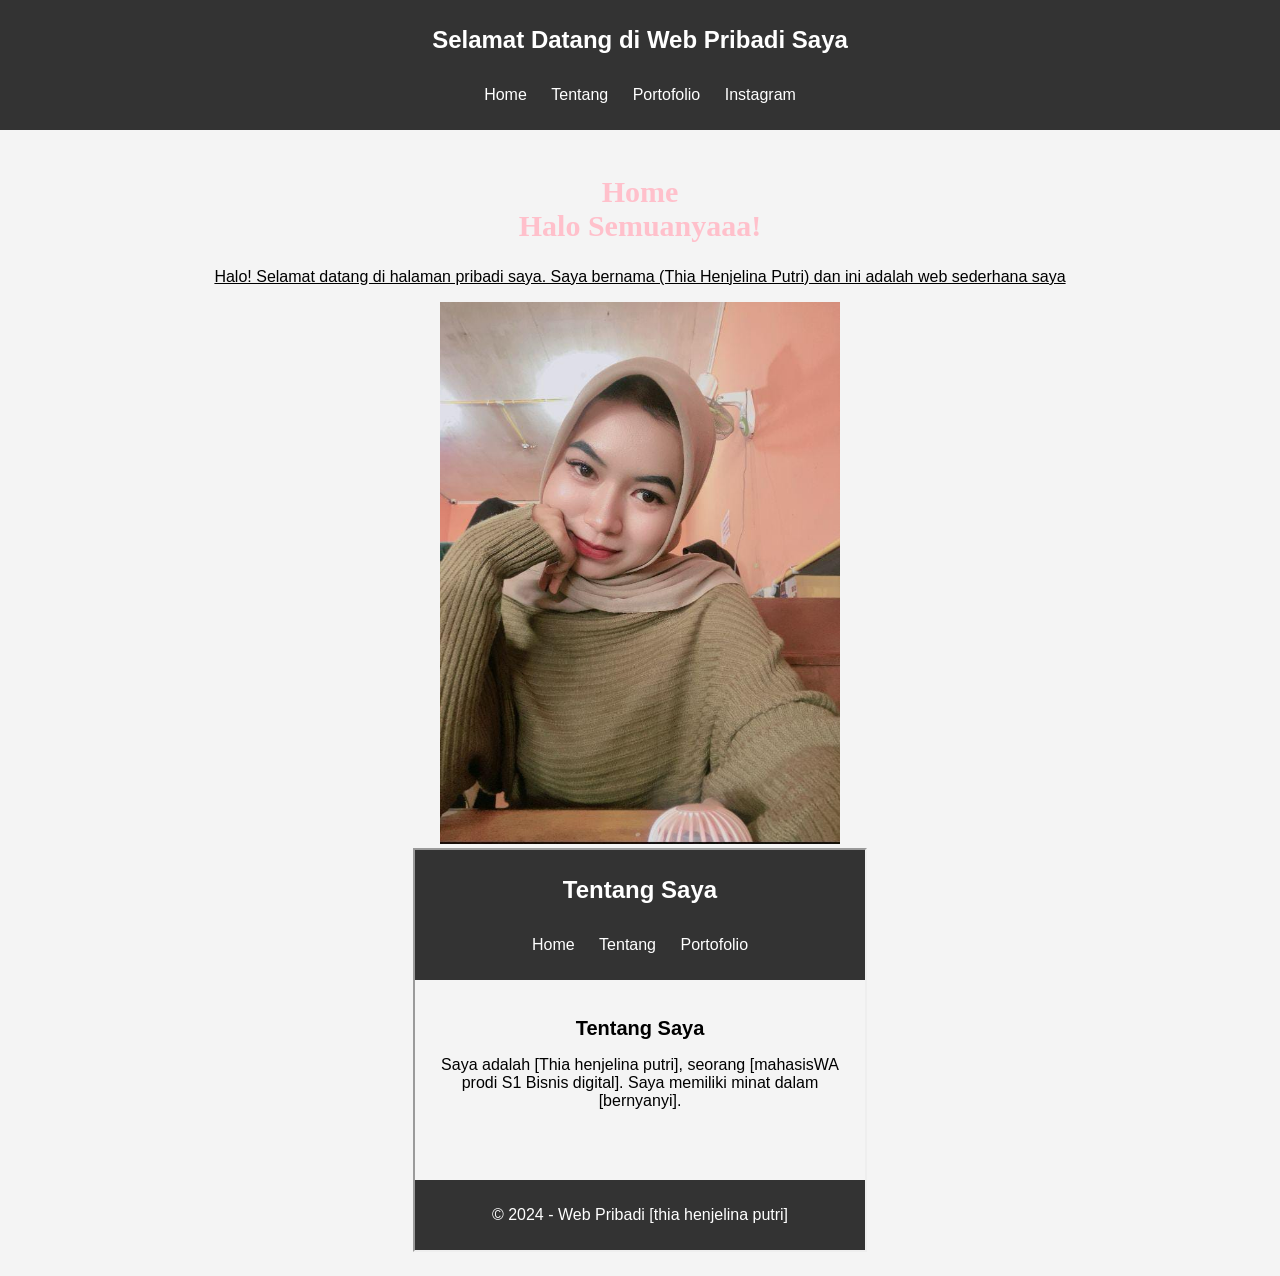
==== index.html @ 92cc8e44 "Update index.html" ====
<!DOCTYPE html>
<html lang="id">
<head>
    <meta charset="UTF-8">
    <meta name="viewport" content="width=device-width, initial-scale=1.0">
    <title>Home - Web Pribadi</title>
    <link rel="stylesheet" href="css/style.css">
</head>
<body>
    <header>
        <h1>Selamat Datang di Web Pribadi Saya</h1>
        <nav>
            <ul>
                <li><a href="index.html">Home</a></li>
                <li><a href="tentang.html">Tentang</a></li>
                <li><a href="portofolio.html">Portofolio</a></li>
                 <li><a href="https://www.instagram.com/tiahnjlna_/">Instagram</a></li>
            </ul>
        </nav>
    </header>

    <main>
        <section>
            <h2 style="font-family: constantia; color:pink;font-size:30px;">Home <br> Halo Semuanyaaa!</h2>
            <p> <u> Halo! Selamat datang di halaman pribadi saya. Saya bernama (Thia Henjelina Putri) dan ini adalah web sederhana saya</u> </p>
            <img src="WhatsApp Image 2024-11-07 at 19.19.40.jpeg" width="400">
            <br><iframe src="tentang.html" width="450" height="400" </iframe>
            <table border="1">
                <td>cell 1</td>
                <td>cell 2</td>
                <td>cell 3</td>
                <td>cell 4</td>
            </table>
        </section>
    </main>

    <footer>
        <p>&copy; 2024 - Web Pribadi [Thia Henjelina Putri]</p>
    </footer>
</body>
</html>
---- css/style.css ----
body {
    font-family: Arial, sans-serif;
    margin: 0;
    padding: 0;
    background-color: #f4f4f4;
}

header {
    background-color: #333;
    color: white;
    padding: 10px 0;
    text-align: center;
}

nav ul {
    list-style-type: none;
    padding: 0;
}

nav ul li {
    display: inline;
    margin: 0 10px;
}

nav ul li a {
    color: white;
    text-decoration: none;
}

main {
    padding: 20px;
    text-align: center;
}

footer {
    background-color: #333;
    color: white;
    text-align: center;
    padding: 10px 0;
    position: fixed;
    bottom: 0;
    width: 100%;
}

h1 {
    font-size: 24px;
}

h2 {
    font-size: 20px;
}

p {
    font-size: 16px;
}

ul {
    text-align: left;
    display: inline-block;
    padding: 0;
}
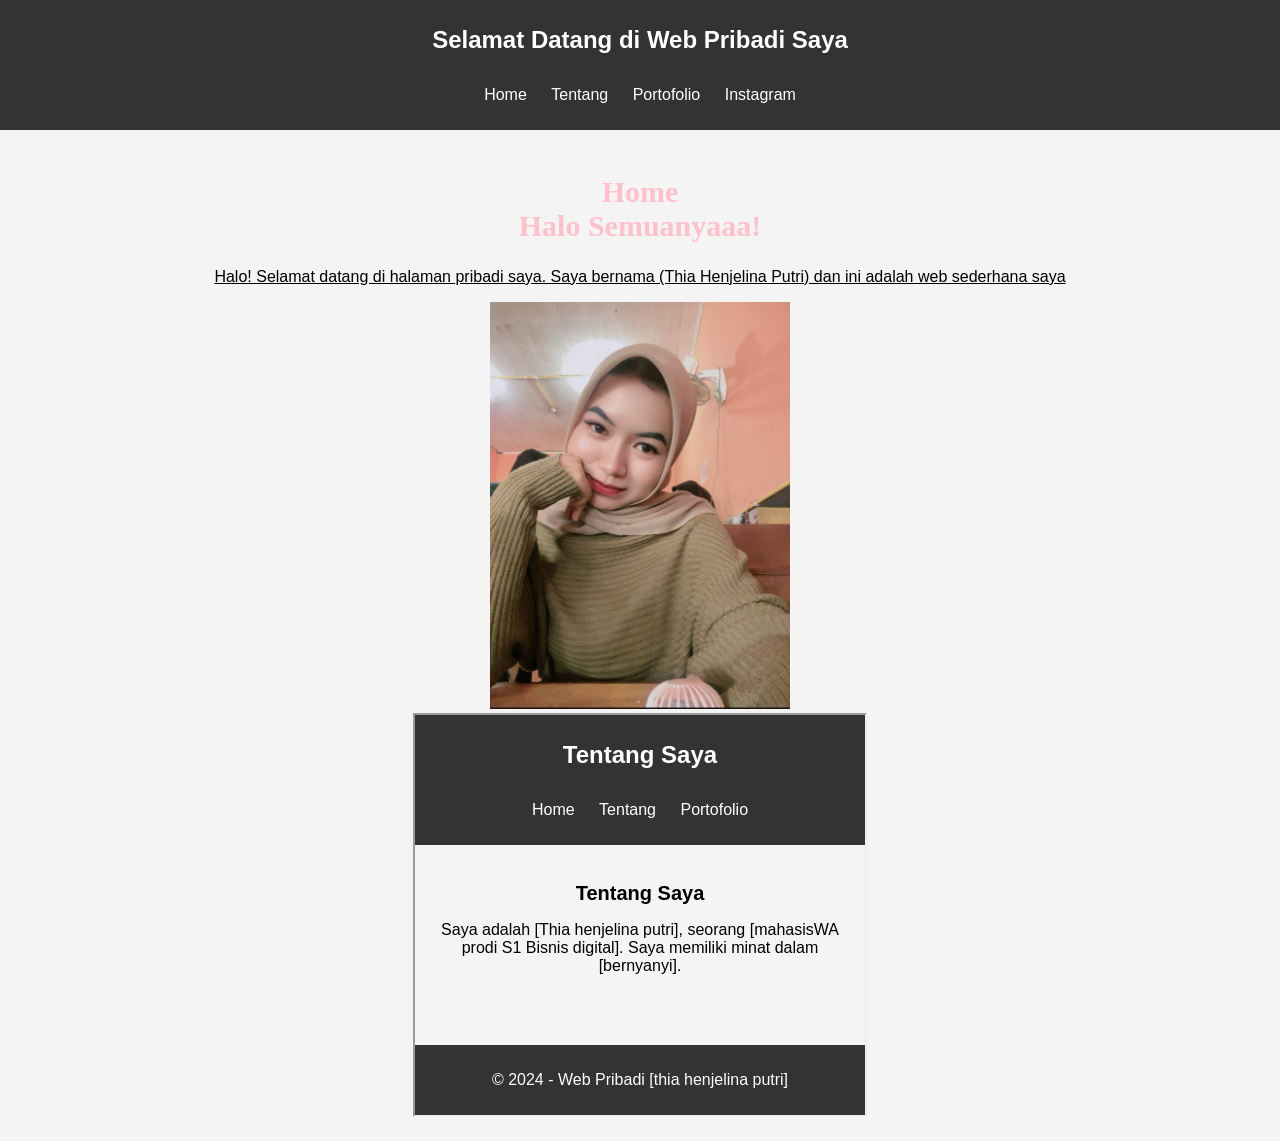
==== commit e6b1de58: "Update index.html" ====
--- a/index.html
+++ b/index.html
@@ -23,7 +23,7 @@
         <section>
             <h2 style="font-family: constantia; color:pink;font-size:30px;">Home <br> Halo Semuanyaaa!</h2>
             <p> <u> Halo! Selamat datang di halaman pribadi saya. Saya bernama (Thia Henjelina Putri) dan ini adalah web sederhana saya</u> </p>
-            <img src="WhatsApp Image 2024-11-07 at 19.19.40.jpeg" width="400">
+            <img src="WhatsApp Image 2024-11-07 at 19.19.40.jpeg" width="300">
             <br><iframe src="tentang.html" width="450" height="400" </iframe>
             <table border="1">
                 <td>cell 1</td>
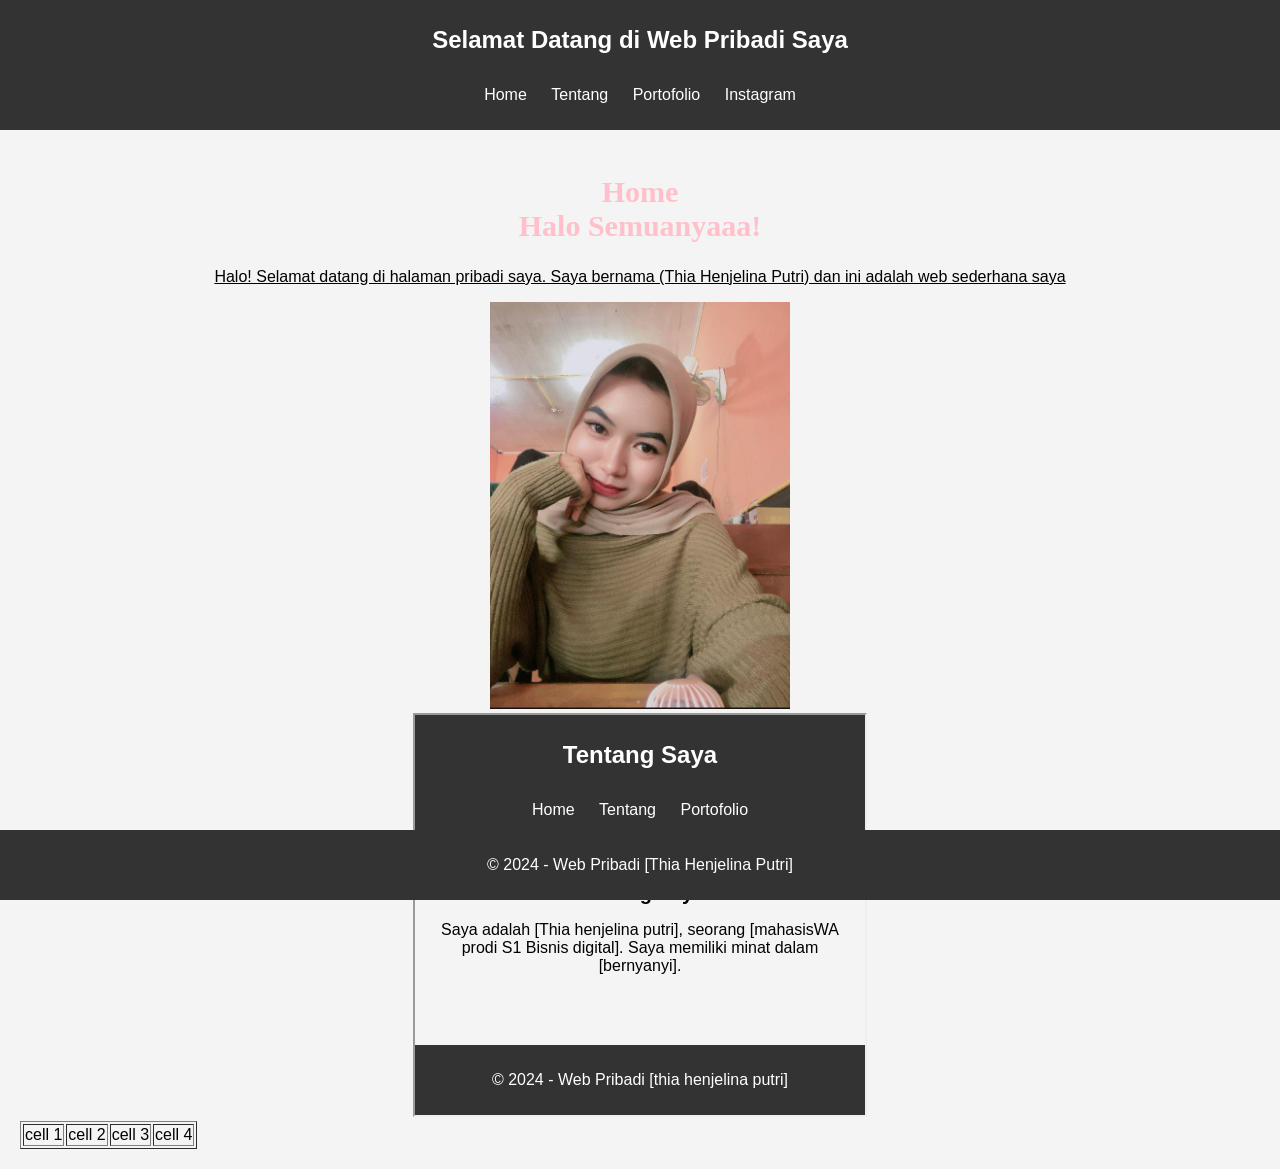
==== commit 290e484b: "Update index.html" ====
--- a/index.html
+++ b/index.html
@@ -24,12 +24,15 @@
             <h2 style="font-family: constantia; color:pink;font-size:30px;">Home <br> Halo Semuanyaaa!</h2>
             <p> <u> Halo! Selamat datang di halaman pribadi saya. Saya bernama (Thia Henjelina Putri) dan ini adalah web sederhana saya</u> </p>
             <img src="WhatsApp Image 2024-11-07 at 19.19.40.jpeg" width="300">
-            <br><iframe src="tentang.html" width="450" height="400" </iframe>
+            <br><iframe src="tentang.html" width="450" height="400"> </iframe>
+                <br>
             <table border="1">
+                <tr>
                 <td>cell 1</td>
                 <td>cell 2</td>
                 <td>cell 3</td>
                 <td>cell 4</td>
+            </tr>
             </table>
         </section>
     </main>
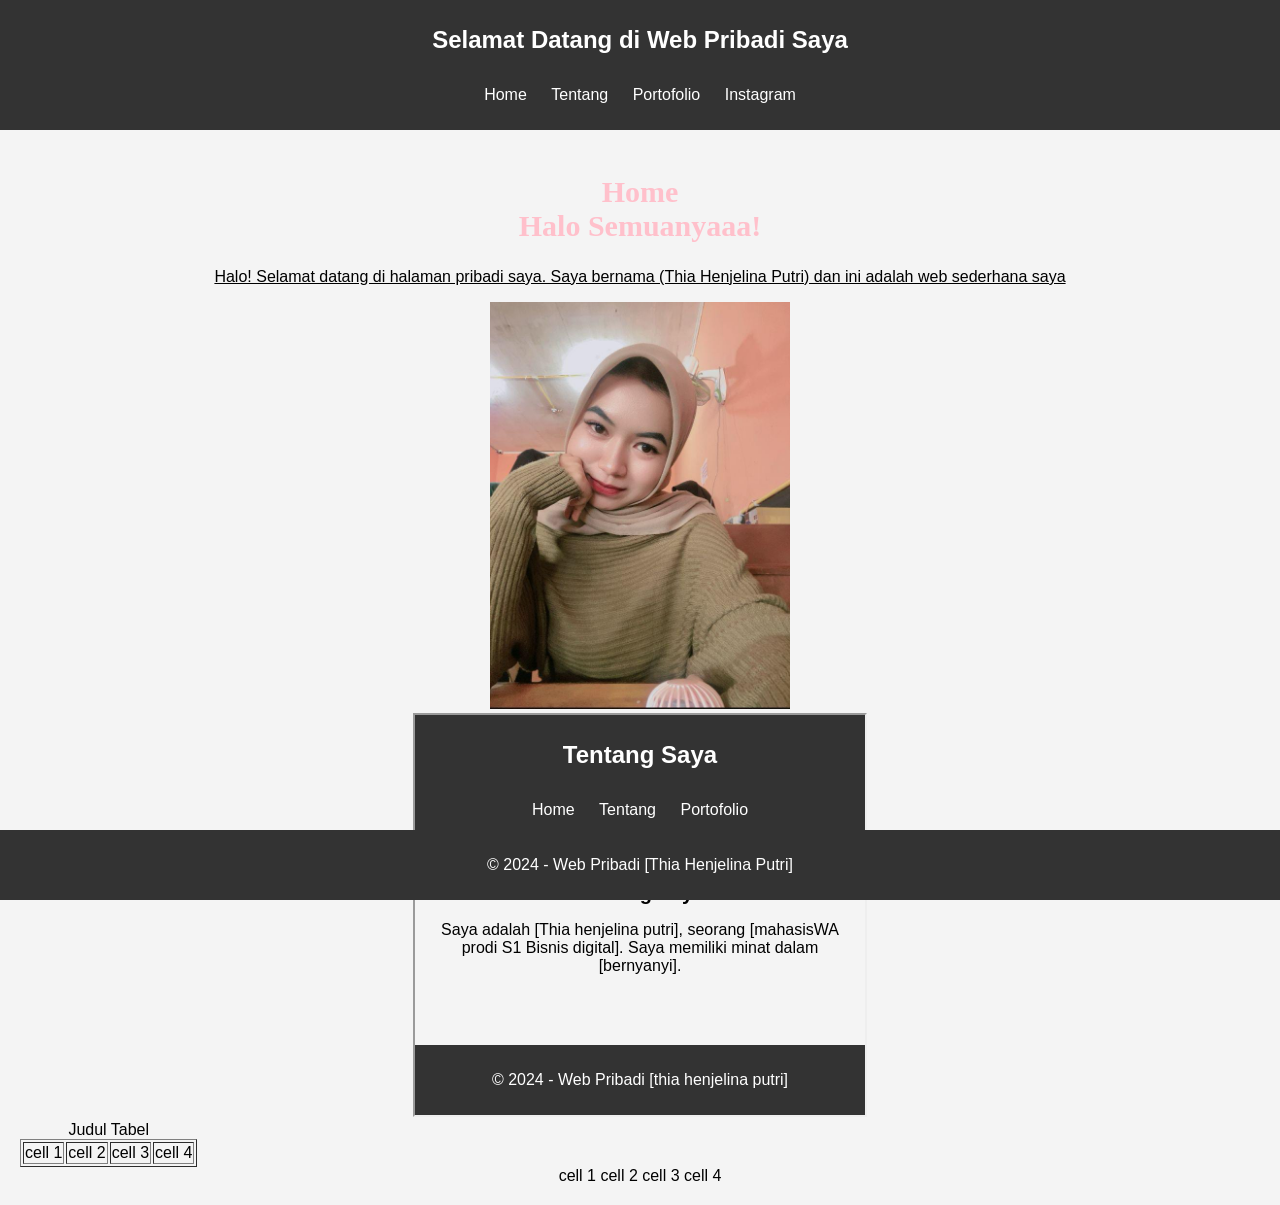
==== commit f37fba71: "Update index.html" ====
--- a/index.html
+++ b/index.html
@@ -24,16 +24,22 @@
             <h2 style="font-family: constantia; color:pink;font-size:30px;">Home <br> Halo Semuanyaaa!</h2>
             <p> <u> Halo! Selamat datang di halaman pribadi saya. Saya bernama (Thia Henjelina Putri) dan ini adalah web sederhana saya</u> </p>
             <img src="WhatsApp Image 2024-11-07 at 19.19.40.jpeg" width="300">
-            <br><iframe src="tentang.html" width="450" height="400"> </iframe>
-                <br>
+            <br><iframe src="tentang.html" width="450" height="400"></iframe>
             <table border="1">
+                <caption>Judul Tabel</caption>
                 <tr>
                 <td>cell 1</td>
                 <td>cell 2</td>
                 <td>cell 3</td>
                 <td>cell 4</td>
+                </tr>
+            </table>
+            <tr>
+                <td>cell 1</td>
+                <td>cell 2</td>
+                <td>cell 3</td>
+                <td>cell 4</td>
             </tr>
-            </table>
         </section>
     </main>
 
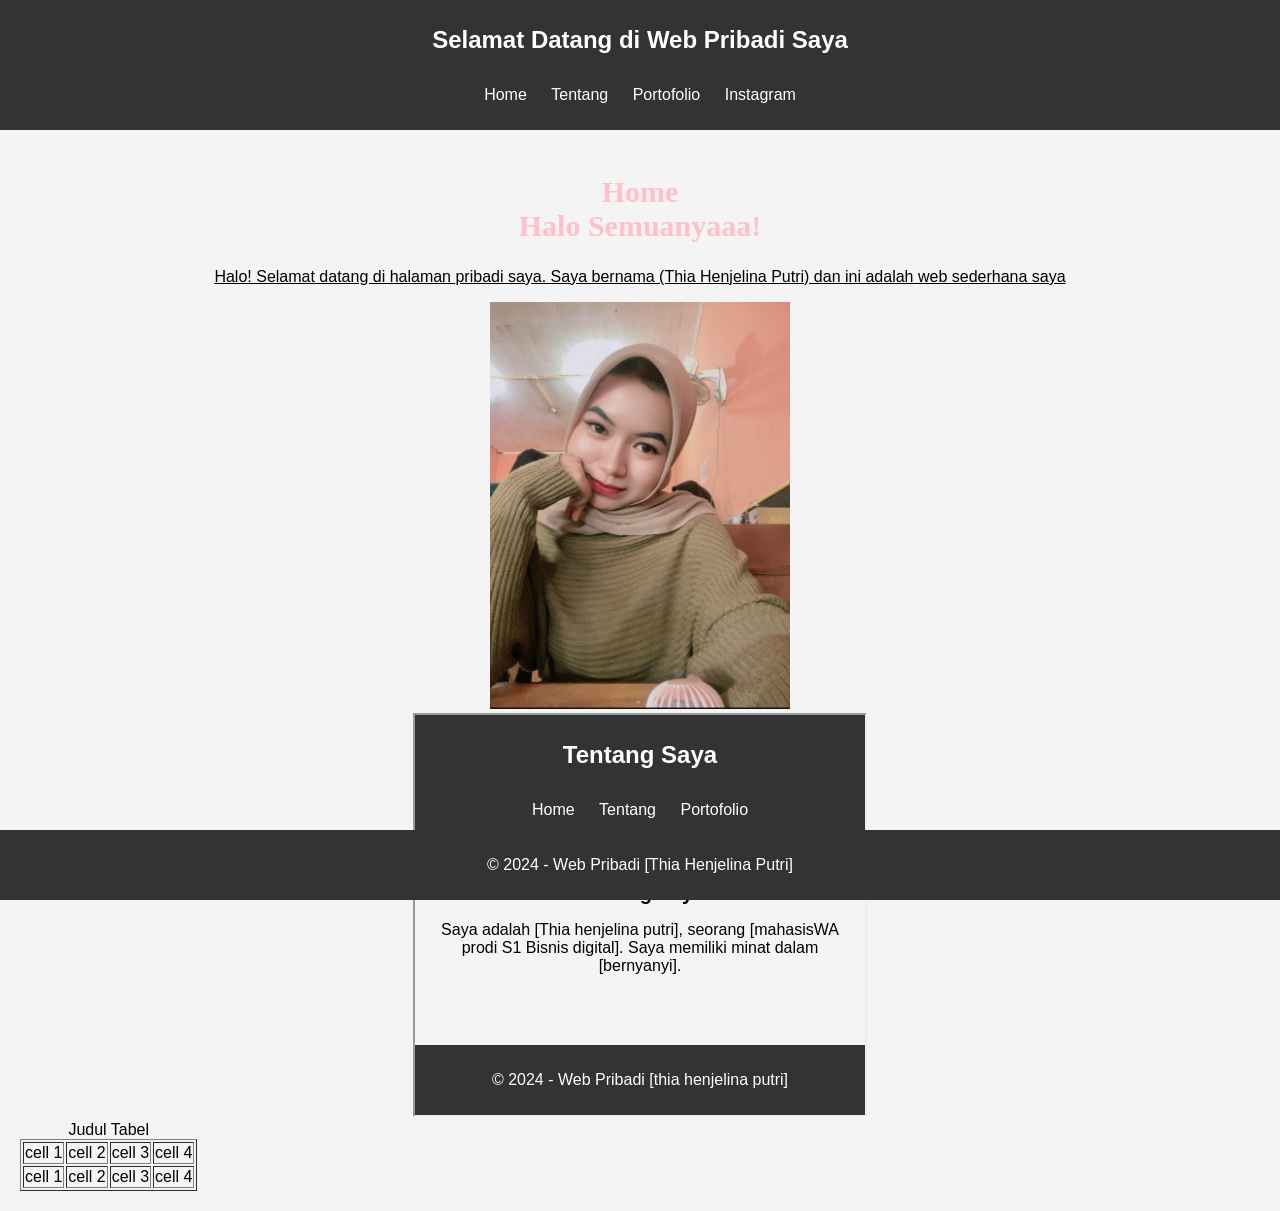
==== commit 44524ab5: "Update index.html" ====
--- a/index.html
+++ b/index.html
@@ -33,13 +33,14 @@
                 <td>cell 3</td>
                 <td>cell 4</td>
                 </tr>
-            </table>
-            <tr>
+                      <tr>
                 <td>cell 1</td>
                 <td>cell 2</td>
                 <td>cell 3</td>
                 <td>cell 4</td>
             </tr>
+            </table>
+      
         </section>
     </main>
 
